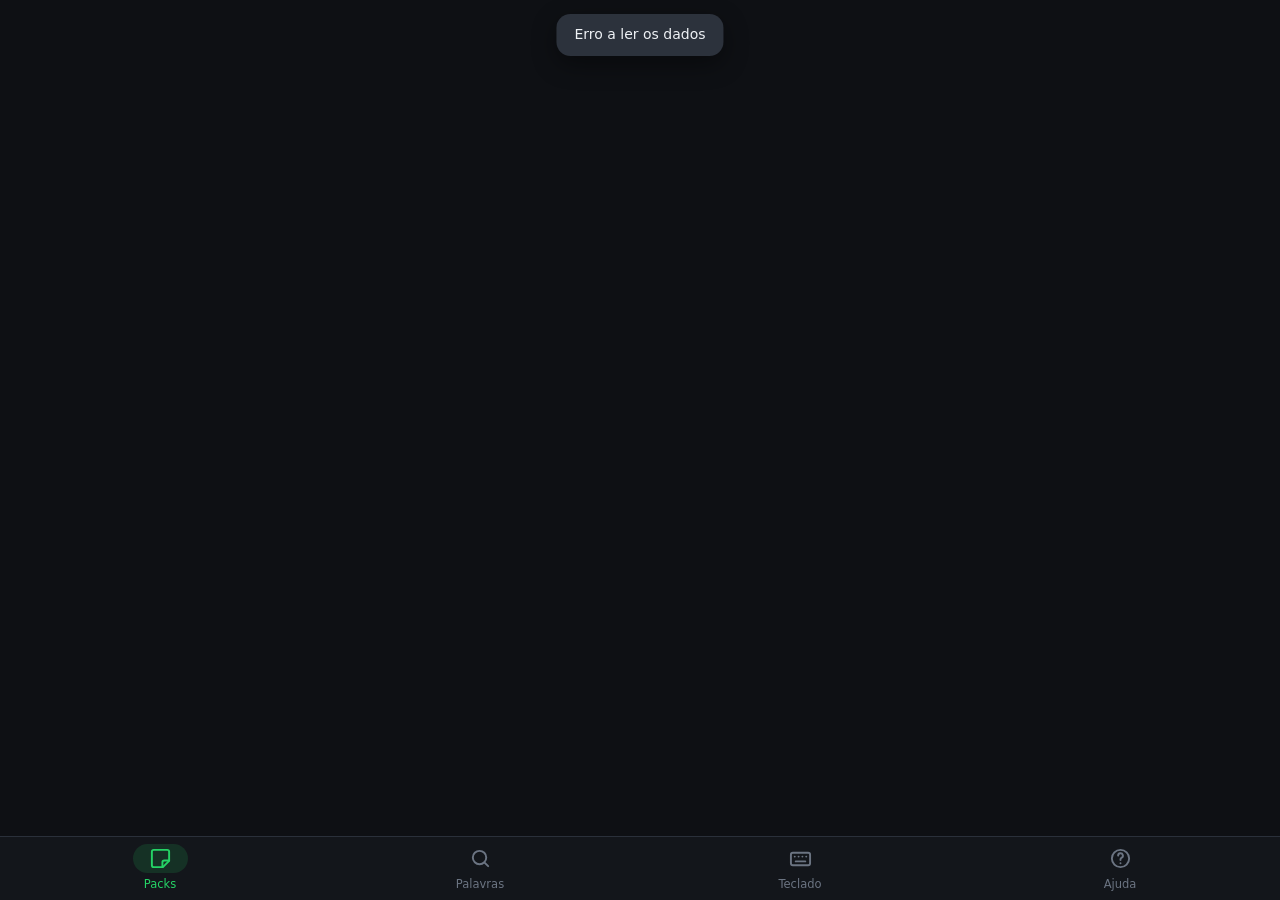
==== assets/www/index.html @ 62cd6f89 "Substituir StickBoard pelo StickTag 2.0 com teclado de stickers Co-Authored-By: Claude Opus 5.5 <nor" ====
<!DOCTYPE html>
<html lang="pt-PT">
<head>
<meta charset="utf-8">
<meta name="viewport" content="width=device-width, initial-scale=1, maximum-scale=1, viewport-fit=cover">
<title>StickTag</title>
<link rel="stylesheet" href="style.css">
</head>
<body>
<div id="app">
  <main id="main"></main>
  <nav id="nav">
    <button data-tab="packs"><span class="pill"><svg viewBox="0 0 24 24" fill="none" stroke="currentColor" stroke-width="2" stroke-linecap="round" stroke-linejoin="round"><path d="M15.5 3H5a2 2 0 0 0-2 2v14a2 2 0 0 0 2 2h9.5L21 14.5V5a2 2 0 0 0-2-2z"/><path d="M14 21v-5a2 2 0 0 1 2-2h5"/></svg></span>Packs</button>
    <button data-tab="words"><span class="pill"><svg viewBox="0 0 24 24" fill="none" stroke="currentColor" stroke-width="2" stroke-linecap="round" stroke-linejoin="round"><circle cx="11" cy="11" r="7"/><path d="m20 20-3.5-3.5"/></svg></span>Palavras</button>
    <button data-tab="kb"><span class="pill"><svg viewBox="0 0 24 24" fill="none" stroke="currentColor" stroke-width="2" stroke-linecap="round" stroke-linejoin="round"><rect x="2" y="6" width="20" height="13" rx="2"/><path d="M6 10h.01M10 10h.01M14 10h.01M18 10h.01M7 15h10"/></svg></span>Teclado</button>
    <button data-tab="help"><span class="pill"><svg viewBox="0 0 24 24" fill="none" stroke="currentColor" stroke-width="2" stroke-linecap="round" stroke-linejoin="round"><circle cx="12" cy="12" r="9"/><path d="M9.5 9a2.5 2.5 0 1 1 3.5 2.3c-.6.3-1 .9-1 1.6v.6M12 17h.01"/></svg></span>Ajuda</button>
  </nav>
</div>
<script src="match.js"></script>
<script src="app.js"></script>
</body>
</html>
---- assets/www/style.css ----
:root{
  --bg:#0E1014; --bg2:#14171D; --card:#191D24; --card2:#20252E; --line:#2A303A;
  --text:#EEF1F5; --muted:#9AA3B0; --dim:#6B7482;
  --green:#25D366; --green2:#1DB257; --greenSoft:rgba(37,211,102,.14);
  --red:#FF5C6C; --redSoft:rgba(255,92,108,.14); --amber:#FFB547; --amberSoft:rgba(255,181,71,.14);
  --blue:#5CA8FF; --r:16px; --nav:64px;
  --safeB: env(safe-area-inset-bottom, 0px);
}
*{box-sizing:border-box;-webkit-tap-highlight-color:transparent}
html,body{margin:0;height:100%;background:var(--bg);color:var(--text);font-family:Roboto,"Segoe UI",system-ui,sans-serif;font-size:15px;line-height:1.4}
body{overscroll-behavior:none;user-select:none;-webkit-user-select:none}
input,textarea{user-select:text;-webkit-user-select:text}
button{font:inherit;color:inherit;border:0;background:none;cursor:pointer;padding:0}
.hidden{display:none!important}
.emo{font-family:"Noto Color Emoji","Apple Color Emoji","Segoe UI Emoji",sans-serif}

/* layout */
#app{position:fixed;inset:0;display:flex;flex-direction:column}
#main{flex:1;overflow-y:auto;overflow-x:hidden;padding-bottom:calc(var(--nav) + 24px + var(--safeB))}
.view{padding:0 16px;animation:fade .18s ease}
@keyframes fade{from{opacity:0;transform:translateY(4px)}to{opacity:1;transform:none}}
.top{position:sticky;top:0;z-index:5;background:linear-gradient(var(--bg) 78%,rgba(14,16,20,0));padding:14px 16px 10px;margin:0 -16px;display:flex;align-items:center;gap:10px}
.top h1{font-size:22px;margin:0;font-weight:700;letter-spacing:-.2px;flex:1;min-width:0;white-space:nowrap;overflow:hidden;text-overflow:ellipsis}
.top .sub{color:var(--muted);font-size:13px;margin-top:1px;font-weight:400}
.iconbtn{width:40px;height:40px;border-radius:12px;display:grid;place-items:center;flex:none;color:var(--text)}
.iconbtn:active{background:var(--card2)}
.iconbtn svg{width:22px;height:22px}

/* nav */
#nav{position:fixed;left:0;right:0;bottom:0;height:calc(var(--nav) + var(--safeB));padding-bottom:var(--safeB);background:rgba(20,23,29,.96);backdrop-filter:blur(10px);border-top:1px solid var(--line);display:flex;z-index:20}
#nav button{flex:1;display:flex;flex-direction:column;align-items:center;justify-content:center;gap:3px;color:var(--dim);font-size:11.5px;font-weight:500}
#nav button svg{width:23px;height:23px}
#nav button.on{color:var(--green)}
#nav button.on .pill{background:var(--greenSoft)}
#nav .pill{padding:3px 16px;border-radius:20px;display:grid;place-items:center}

/* buttons */
.btn{display:inline-flex;align-items:center;justify-content:center;gap:8px;height:46px;padding:0 18px;border-radius:14px;font-weight:600;background:var(--card2);color:var(--text);font-size:15px}
.btn svg{width:20px;height:20px}
.btn:active{filter:brightness(1.15)}
.btn.primary{background:var(--green);color:#06210F}
.btn.primary:disabled{background:var(--card2);color:var(--dim)}
.btn.ghost{background:transparent;border:1px solid var(--line)}
.btn.danger{background:var(--redSoft);color:var(--red)}
.btn.block{width:100%}
.btn.sm{height:36px;padding:0 12px;border-radius:11px;font-size:13.5px}
.row{display:flex;gap:10px;align-items:center}
.row>.btn{flex:1}
.fab{position:fixed;right:18px;bottom:calc(var(--nav) + 16px + var(--safeB));height:54px;padding:0 20px;border-radius:18px;background:var(--green);color:#06210F;font-weight:700;display:flex;align-items:center;gap:8px;box-shadow:0 8px 24px rgba(37,211,102,.28);z-index:15}
.fab svg{width:22px;height:22px}

/* cards */
.card{background:var(--card);border:1px solid var(--line);border-radius:var(--r);padding:14px}
.card+.card{margin-top:10px}
.muted{color:var(--muted)} .dim{color:var(--dim)} .small{font-size:13px}
.sec{font-size:12.5px;text-transform:uppercase;letter-spacing:.8px;color:var(--dim);font-weight:600;margin:22px 2px 10px}
.chip{display:inline-flex;align-items:center;gap:5px;height:24px;padding:0 9px;border-radius:12px;font-size:12px;font-weight:600;background:var(--card2);color:var(--muted)}
.chip.ok{background:var(--greenSoft);color:var(--green)}
.chip.warn{background:var(--amberSoft);color:var(--amber)}
.chip.bad{background:var(--redSoft);color:var(--red)}

.pack{display:flex;gap:14px;align-items:center;padding:12px;background:var(--card);border:1px solid var(--line);border-radius:var(--r);margin-bottom:10px}
.pack:active{background:var(--card2)}
.tray{width:62px;height:62px;border-radius:14px;flex:none;background:var(--card2) center/cover no-repeat;display:grid;place-items:center;color:var(--dim);overflow:hidden}
.tray img{width:100%;height:100%;object-fit:contain}
.pack .info{flex:1;min-width:0}
.pack .name{font-weight:650;font-size:16px;white-space:nowrap;overflow:hidden;text-overflow:ellipsis}
.pack .meta{color:var(--muted);font-size:13px;margin:2px 0 6px}
.thumbs{display:flex;gap:4px}
.thumbs img{width:26px;height:26px;object-fit:contain}

.empty{text-align:center;padding:40px 20px 20px;color:var(--muted)}
.empty .big{font-size:54px;margin-bottom:8px}
.empty h2{color:var(--text);font-size:19px;margin:0 0 6px}

.banner{display:flex;gap:12px;align-items:center;background:var(--greenSoft);border:1px solid rgba(37,211,102,.35);color:var(--text);border-radius:var(--r);padding:12px 14px;margin-bottom:12px}
.banner b{color:var(--green)}

/* pack screen */
.status{display:flex;flex-direction:column;gap:10px}
.prog{height:6px;border-radius:4px;background:var(--card2);overflow:hidden}
.prog i{display:block;height:100%;background:var(--green);border-radius:4px;transition:width .3s}
.issues{margin:0;padding:0;list-style:none;display:flex;flex-direction:column;gap:6px}
.issues li{display:flex;gap:8px;align-items:flex-start;font-size:13.5px;color:var(--muted)}
.issues li .d{width:7px;height:7px;border-radius:50%;margin-top:6px;flex:none;background:var(--amber)}
.issues li.ok .d{background:var(--green)}
.actions{display:grid;grid-template-columns:1fr 1fr;gap:10px;margin-top:12px}
.grid{display:grid;grid-template-columns:repeat(3,1fr);gap:10px;margin-top:14px}
.st{position:relative;background:var(--card);border:1px solid var(--line);border-radius:14px;padding:6px 6px 4px;display:flex;flex-direction:column;align-items:center}
.st .im{width:100%;aspect-ratio:1;border-radius:9px;background-color:#1c2028;background-image:linear-gradient(45deg,#232832 25%,transparent 25%,transparent 75%,#232832 75%),linear-gradient(45deg,#232832 25%,transparent 25%,transparent 75%,#232832 75%);background-size:16px 16px;background-position:0 0,8px 8px;display:grid;place-items:center;overflow:hidden}
.st img{width:100%;height:100%;object-fit:contain}
.st .em{height:24px;font-size:16px;display:flex;align-items:center;gap:1px;margin-top:3px;white-space:nowrap}
.st .em.none{font-size:11.5px;color:var(--red);font-weight:600}
.st .wd{position:absolute;top:10px;left:10px;font-size:10.5px;font-weight:700;background:rgba(14,16,20,.82);color:var(--blue);padding:1px 6px;border-radius:8px}
.st .cv{position:absolute;top:10px;right:10px;font-size:12px;background:rgba(14,16,20,.82);border-radius:8px;padding:0 5px;color:var(--amber)}
.st.sel{border-color:var(--green);background:var(--greenSoft)}
.st .ck{position:absolute;top:10px;right:10px;width:22px;height:22px;border-radius:50%;border:2px solid #fff;background:rgba(0,0,0,.35)}
.st.sel .ck{background:var(--green);border-color:var(--green)}
.st.sel .ck::after{content:"";position:absolute;left:6px;top:2px;width:5px;height:10px;border:solid #06210F;border-width:0 2.5px 2.5px 0;transform:rotate(45deg)}
.selbar{position:fixed;left:12px;right:12px;bottom:calc(var(--nav) + 12px + var(--safeB));background:var(--card2);border:1px solid var(--line);border-radius:18px;padding:10px;display:flex;gap:8px;align-items:center;z-index:16;box-shadow:0 10px 30px rgba(0,0,0,.4)}
.selbar .n{font-weight:700;padding:0 6px;white-space:nowrap}

/* overlay / sheet */
.ov{position:fixed;inset:0;background:rgba(0,0,0,.55);z-index:40;display:flex;align-items:flex-end;justify-content:center;animation:ovin .15s}
@keyframes ovin{from{opacity:0}}
.sheet{width:100%;max-width:640px;background:var(--bg2);border-radius:22px 22px 0 0;max-height:94vh;display:flex;flex-direction:column;animation:up .22s cubic-bezier(.2,.9,.3,1);padding-bottom:var(--safeB)}
@keyframes up{from{transform:translateY(40px);opacity:.4}}
.sheet .hd{display:flex;align-items:center;gap:8px;padding:10px 10px 6px 18px}
.sheet .hd h3{margin:0;font-size:17px;flex:1}
.sheet .bd{overflow-y:auto;padding:4px 18px 18px}
.dialog{width:calc(100% - 32px);max-width:420px;background:var(--bg2);border-radius:22px;padding:20px;margin:auto;animation:pop .18s}
@keyframes pop{from{transform:scale(.95);opacity:.5}}
.ov.center{align-items:center}
.dialog h3{margin:0 0 6px;font-size:18px}
.dialog p{margin:0 0 14px;color:var(--muted)}
.field{display:block;margin-bottom:12px}
.field span{display:block;font-size:12.5px;color:var(--muted);margin-bottom:6px;font-weight:600}
.input{width:100%;height:46px;border-radius:13px;border:1px solid var(--line);background:var(--card);color:var(--text);padding:0 14px;font:inherit;outline:none}
.input:focus{border-color:var(--green)}
.seg{display:grid;grid-template-columns:1fr 1fr;gap:6px;background:var(--card);padding:4px;border-radius:14px;border:1px solid var(--line)}
.seg button{height:40px;border-radius:10px;font-weight:600;color:var(--muted);font-size:14px}
.seg button.on{background:var(--card2);color:var(--text)}
.opt{display:flex;gap:12px;align-items:center;padding:12px 2px;border-bottom:1px solid var(--line)}
.opt:last-child{border:0}
.opt .t{flex:1}
.sw{width:46px;height:28px;border-radius:14px;background:var(--card2);position:relative;flex:none;transition:.2s}
.sw::after{content:"";position:absolute;width:22px;height:22px;border-radius:50%;left:3px;top:3px;background:#cfd5dd;transition:.2s}
.sw.on{background:var(--green)} .sw.on::after{left:21px;background:#fff}

/* editor */
.ed-top{display:flex;align-items:center;gap:10px}
.ed-prev{width:150px;height:150px;flex:none;border-radius:16px}
.ed-side{flex:1;display:flex;flex-direction:column;gap:8px;min-width:0}
.slots{display:flex;gap:8px}
.slot{width:54px;height:54px;border-radius:14px;background:var(--card);border:1.5px dashed var(--line);display:grid;place-items:center;font-size:30px;position:relative}
.slot.f{border-style:solid;border-color:var(--green);background:var(--greenSoft)}
.slot .x{position:absolute;top:-7px;right:-7px;width:20px;height:20px;border-radius:50%;background:var(--red);color:#fff;font-size:13px;line-height:20px;text-align:center;font-family:sans-serif;font-weight:700}
.navs{display:flex;gap:6px;align-items:center;color:var(--muted);font-size:13px}
.hint{font-size:12.5px;color:var(--muted);line-height:1.45}
.emoinfo{margin-top:12px;display:flex;flex-direction:column;gap:6px}
.emoinfo .r{display:flex;gap:10px;align-items:flex-start;background:var(--card);border-radius:12px;padding:8px 10px;font-size:12.5px}
.emoinfo .r .e{font-size:22px;line-height:1}
.emoinfo .r b{color:var(--text);font-weight:600}
.words{display:flex;flex-wrap:wrap;gap:6px;padding:8px;border:1px solid var(--line);background:var(--card);border-radius:13px;min-height:46px;align-items:center}
.words input{flex:1;min-width:110px;border:0;background:transparent;color:var(--text);font:inherit;outline:none;height:28px}
.wchip{display:inline-flex;align-items:center;gap:6px;background:rgba(92,168,255,.15);color:var(--blue);padding:0 4px 0 10px;height:28px;border-radius:14px;font-size:13.5px;font-weight:600}
.wchip button{width:20px;height:20px;border-radius:50%;background:rgba(92,168,255,.25);color:var(--blue);font-size:13px;line-height:20px}

/* picker */
.picker{margin-top:14px;background:var(--card);border:1px solid var(--line);border-radius:16px;overflow:hidden}
.pk-search{display:flex;align-items:center;gap:8px;padding:8px 10px;border-bottom:1px solid var(--line)}
.pk-search svg{width:18px;height:18px;color:var(--dim);flex:none}
.pk-search input{flex:1;border:0;background:transparent;color:var(--text);font:inherit;outline:none;height:32px}
.pk-tabs{display:flex;overflow-x:auto;scrollbar-width:none;border-bottom:1px solid var(--line)}
.pk-tabs::-webkit-scrollbar{display:none}
.pk-tabs button{flex:none;height:40px;min-width:44px;padding:0 8px;font-size:20px;opacity:.55;border-bottom:2px solid transparent}
.pk-tabs button.on{opacity:1;border-color:var(--green)}
.pk-tabs button.txt{font-size:12.5px;font-weight:700;color:var(--muted)}
.pk-grid{display:grid;grid-template-columns:repeat(auto-fill,minmax(44px,1fr));padding:6px;height:236px;overflow-y:auto;align-content:start}
.pk-grid button{height:44px;font-size:28px;border-radius:10px;position:relative}
.pk-grid button:active,.pk-grid button.on{background:var(--greenSoft)}
.pk-grid button .u{position:absolute;right:3px;bottom:3px;width:6px;height:6px;border-radius:50%;background:var(--blue)}
.pk-lbl{grid-column:1/-1;font-size:11.5px;color:var(--dim);font-weight:700;text-transform:uppercase;letter-spacing:.6px;padding:8px 4px 4px}
.pk-free{grid-column:1/-1;font-size:12px;color:var(--muted);padding:2px 4px 6px}

/* words view */
.search{display:flex;align-items:center;gap:10px;height:50px;border-radius:15px;background:var(--card);border:1px solid var(--line);padding:0 14px}
.search:focus-within{border-color:var(--green)}
.search svg{width:20px;height:20px;color:var(--dim);flex:none}
.search input{flex:1;border:0;background:transparent;color:var(--text);font:inherit;font-size:16px;outline:none}
.res{display:flex;gap:12px;align-items:center;padding:10px 12px;background:var(--card);border:1px solid var(--line);border-radius:14px;margin-bottom:8px}
.res:active{background:var(--card2)}
.res .e{font-size:34px;width:44px;text-align:center;flex:none}
.res .t{flex:1;min-width:0}
.res .n{font-weight:600}
.res .w{font-size:12.5px;color:var(--muted);white-space:nowrap;overflow:hidden;text-overflow:ellipsis}
.res mark{background:none;color:var(--green);font-weight:700}
.res .mine{display:flex;gap:2px;flex:none}
.res .mine img{width:30px;height:30px;object-fit:contain}
.cats{display:grid;grid-template-columns:1fr 1fr;gap:10px}
.cat{background:var(--card);border:1px solid var(--line);border-radius:14px;padding:12px}
.cat .h{font-weight:700;margin-bottom:2px}
.cat .s{font-size:12px;color:var(--dim);margin-bottom:6px}
.cat .es{font-size:21px;line-height:1.35;word-break:break-all}
.cat .es span{cursor:pointer}
.kw{display:flex;flex-wrap:wrap;gap:6px}
.kw span{background:var(--card2);padding:4px 10px;border-radius:12px;font-size:13px;color:var(--text)}
.kw.en span{color:var(--muted)}
.bigemo{font-size:72px;text-align:center;line-height:1.1;margin:4px 0 2px}
.note{font-size:12.5px;color:var(--dim);line-height:1.5;margin-top:14px}
.mygrid{display:grid;grid-template-columns:repeat(4,1fr);gap:8px}
.mygrid img{width:100%;aspect-ratio:1;object-fit:contain;background:var(--card);border-radius:10px}

/* shortcuts */
.sc{display:flex;align-items:center;gap:10px;padding:10px 12px;background:var(--card);border:1px solid var(--line);border-radius:13px;margin-bottom:8px}
.sc .w{flex:1;font-weight:600;min-width:0;overflow:hidden;text-overflow:ellipsis}
.sc .arrow{color:var(--dim)}
.sc .e{font-size:24px}
.sc img{width:34px;height:34px;object-fit:contain}
.steps{margin:0;padding-left:20px;color:var(--muted);font-size:14px}
.steps li{margin:6px 0}
.steps b{color:var(--text)}

.toast{position:fixed;left:50%;top:calc(14px + env(safe-area-inset-top,0px));transform:translateX(-50%);background:#2C323C;color:var(--text);padding:11px 18px;border-radius:14px;font-size:14px;z-index:90;max-width:88%;text-align:center;box-shadow:0 8px 24px rgba(0,0,0,.4);animation:pop .18s}
.busy{position:fixed;inset:0;z-index:80;background:rgba(0,0,0,.6);display:grid;place-items:center}
.busy .b{background:var(--bg2);border-radius:20px;padding:22px 26px;text-align:center;min-width:230px}
.spin{width:34px;height:34px;border-radius:50%;border:3px solid var(--card2);border-top-color:var(--green);animation:sp 0.8s linear infinite;margin:0 auto 12px}
@keyframes sp{to{transform:rotate(360deg)}}
.list-err{max-height:200px;overflow:auto;font-size:13px;color:var(--muted);margin:0 0 14px;padding-left:18px}
.how{display:flex;gap:12px;margin-bottom:12px}
.how .n{width:28px;height:28px;border-radius:50%;background:var(--greenSoft);color:var(--green);font-weight:800;display:grid;place-items:center;flex:none;font-size:14px}
.how .t b{display:block;margin-bottom:2px}
.how .t{color:var(--muted);font-size:14px}
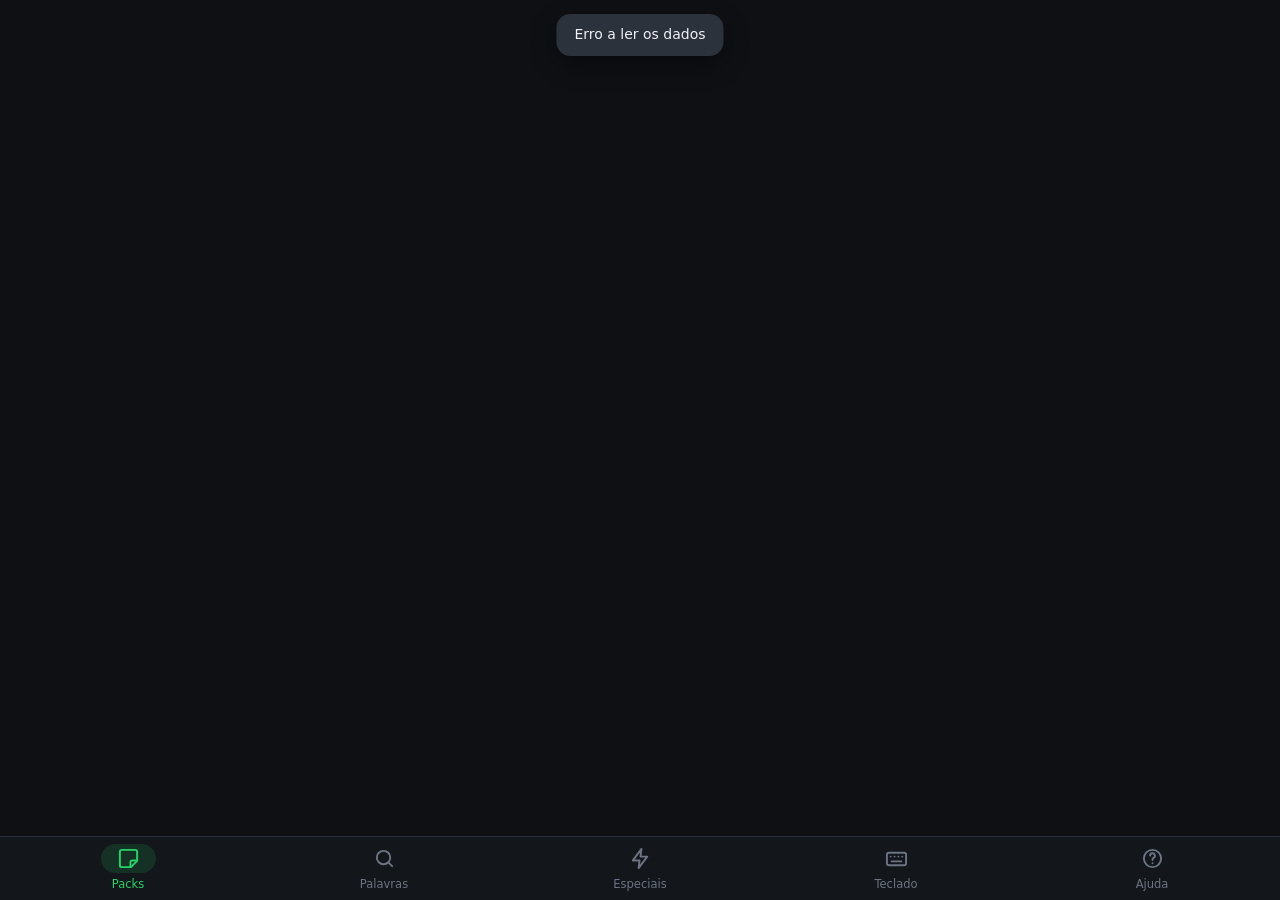
==== commit 90ebe513: "StickTag 2.8: stickers especiais (sequência, resposta, escolha, ao calhas, não cliques) Co-Authored-" ====
--- a/assets/www/index.html
+++ b/assets/www/index.html
@@ -12,6 +12,7 @@
   <nav id="nav">
     <button data-tab="packs"><span class="pill"><svg viewBox="0 0 24 24" fill="none" stroke="currentColor" stroke-width="2" stroke-linecap="round" stroke-linejoin="round"><path d="M15.5 3H5a2 2 0 0 0-2 2v14a2 2 0 0 0 2 2h9.5L21 14.5V5a2 2 0 0 0-2-2z"/><path d="M14 21v-5a2 2 0 0 1 2-2h5"/></svg></span>Packs</button>
     <button data-tab="words"><span class="pill"><svg viewBox="0 0 24 24" fill="none" stroke="currentColor" stroke-width="2" stroke-linecap="round" stroke-linejoin="round"><circle cx="11" cy="11" r="7"/><path d="m20 20-3.5-3.5"/></svg></span>Palavras</button>
+    <button data-tab="spc"><span class="pill"><svg viewBox="0 0 24 24" fill="none" stroke="currentColor" stroke-width="2" stroke-linecap="round" stroke-linejoin="round"><path d="M13 2 4 14h7l-1 8 9-12h-7z"/></svg></span>Especiais</button>
     <button data-tab="kb"><span class="pill"><svg viewBox="0 0 24 24" fill="none" stroke="currentColor" stroke-width="2" stroke-linecap="round" stroke-linejoin="round"><rect x="2" y="6" width="20" height="13" rx="2"/><path d="M6 10h.01M10 10h.01M14 10h.01M18 10h.01M7 15h10"/></svg></span>Teclado</button>
     <button data-tab="help"><span class="pill"><svg viewBox="0 0 24 24" fill="none" stroke="currentColor" stroke-width="2" stroke-linecap="round" stroke-linejoin="round"><circle cx="12" cy="12" r="9"/><path d="M9.5 9a2.5 2.5 0 1 1 3.5 2.3c-.6.3-1 .9-1 1.6v.6M12 17h.01"/></svg></span>Ajuda</button>
   </nav>
--- a/assets/www/style.css
+++ b/assets/www/style.css
@@ -35,7 +35,7 @@
 #nav .pill{padding:3px 16px;border-radius:20px;display:grid;place-items:center}
 
 /* buttons */
-.btn{display:inline-flex;align-items:center;justify-content:center;gap:8px;height:46px;padding:0 18px;border-radius:14px;font-weight:600;background:var(--card2);color:var(--text);font-size:15px}
+.btn{white-space:nowrap;display:inline-flex;align-items:center;justify-content:center;gap:8px;height:46px;padding:0 18px;border-radius:14px;font-weight:600;background:var(--card2);color:var(--text);font-size:15px}
 .btn svg{width:20px;height:20px}
 .btn:active{filter:brightness(1.15)}
 .btn.primary{background:var(--green);color:#06210F}
@@ -211,3 +211,67 @@
 .how .n{width:28px;height:28px;border-radius:50%;background:var(--greenSoft);color:var(--green);font-weight:800;display:grid;place-items:center;flex:none;font-size:14px}
 .how .t b{display:block;margin-bottom:2px}
 .how .t{color:var(--muted);font-size:14px}
+
+/* ver stickers da pasta um a um */
+.ov.fv-ov{background:#07080B;align-items:stretch;animation:none}
+.fv{width:100%;max-width:640px;margin:0 auto;display:flex;flex-direction:column;height:100%;padding-top:var(--safeT,0px);padding-bottom:var(--safeB,0px)}
+.fv-top{display:flex;align-items:center;gap:10px;padding:10px 12px}
+.fv-t{flex:1;min-width:0;display:flex;flex-direction:column}
+.fv-t b{font-size:15px}
+.fv-t span{font-size:11.5px;color:var(--muted);white-space:nowrap;overflow:hidden;text-overflow:ellipsis}
+.fv-tag{font-size:11.5px;font-weight:700;padding:4px 9px;border-radius:10px;background:#1E2430;color:#B9C2CF;white-space:nowrap}
+.fv-tag.ok{background:var(--greenSoft);color:var(--green)}
+.fv-stage{flex:1;position:relative;display:grid;place-items:center;min-height:0;touch-action:pan-y;overflow:hidden}
+.fv-stage img{width:min(86vw,440px);height:min(86vw,440px);max-height:100%;object-fit:contain;border-radius:22px;background-color:#141820;background-image:linear-gradient(45deg,#1A1F28 25%,transparent 25%,transparent 75%,#1A1F28 75%),linear-gradient(45deg,#1A1F28 25%,transparent 25%,transparent 75%,#1A1F28 75%);background-size:22px 22px;background-position:0 0,11px 11px;pointer-events:none}
+.fv-stage img.in{animation:fvin .18s ease-out}
+.fv-stage img.fr{animation:fvr .2s ease-out}
+.fv-stage img.fl{animation:fvl .2s ease-out}
+@keyframes fvin{from{opacity:0;transform:scale(.94)}}
+@keyframes fvr{from{opacity:0;transform:translateX(40px)}}
+@keyframes fvl{from{opacity:0;transform:translateX(-40px)}}
+.fv-nav{position:absolute;top:50%;transform:translateY(-50%);width:40px;height:64px;border-radius:14px;background:rgba(30,36,48,.75);color:#fff;font-size:30px;line-height:1;display:grid;place-items:center;z-index:2}
+.fv-nav.l{left:6px}.fv-nav.r{right:6px}
+.fv-bottom{padding:10px 14px 16px;display:flex;flex-direction:column;gap:10px}
+.fv-pack{align-self:center;background:#161A22;border:1px solid var(--line);border-radius:14px;padding:7px 14px;font-size:13.5px;max-width:100%;white-space:nowrap;overflow:hidden;text-overflow:ellipsis}
+.fv-acts{display:grid;grid-template-columns:1fr 1fr 1.25fr;gap:10px}
+.fv-b{height:64px;border-radius:18px;background:#1A1F28;border:1px solid var(--line);display:flex;flex-direction:column;align-items:center;justify-content:center;gap:3px;font-weight:700;font-size:13px}
+.fv-b span{font-size:20px;line-height:1}
+.fv-b:active{transform:scale(.96)}
+.fv-b.del{background:rgba(255,77,94,.12);border-color:rgba(255,77,94,.35);color:#FF7A86}
+.fv-b.add{background:var(--green);border-color:var(--green);color:#06210F}
+.chk{display:flex;align-items:center;gap:10px;background:var(--card);border:1px solid var(--line);border-radius:14px;padding:12px;margin:4px 0 14px;font-size:14px}
+.chk input{width:20px;height:20px;accent-color:var(--green);flex:none;margin:0}
+
+/* especiais */
+.sect{font-size:12.5px;font-weight:700;color:var(--muted);text-transform:uppercase;letter-spacing:.5px;margin:16px 2px 8px}
+.tray{position:relative}
+.sp-ic{position:absolute;right:1px;bottom:1px;font-size:16px;background:var(--bg2);border-radius:9px;padding:1px 3px;line-height:1.2}
+.card.warn{border-color:rgba(255,193,7,.35);background:rgba(255,193,7,.07)}
+.splist{display:flex;flex-wrap:wrap;gap:8px}
+.spi{display:flex;flex-direction:column;align-items:center;gap:4px}
+.spim{width:72px;height:72px;border-radius:14px;background:var(--card);border:1px solid var(--line);display:grid;place-items:center;position:relative}
+.spim img{width:88%;height:88%;object-fit:contain}
+.spim.big{width:96px;height:96px}
+.spx{position:absolute;top:-6px;right:-6px;width:22px;height:22px;border-radius:50%;background:var(--red);color:#fff;font-weight:800;font-size:14px;line-height:1}
+.spd{font-size:11.5px;color:var(--muted)}
+.spadd{width:72px;height:72px;border-radius:14px;border:1.5px dashed var(--line);color:var(--muted);font-size:11.5px;font-weight:600;display:flex;flex-direction:column;align-items:center;justify-content:center;gap:2px;align-self:flex-end}
+.spadd span{font-size:22px;line-height:1}
+.spfirst{display:flex;align-items:center;gap:14px;cursor:pointer}
+.dsel{height:30px;border-radius:9px;border:1px solid var(--line);background:var(--card2);color:var(--text);font:inherit;font-size:12.5px;padding:0 4px}
+.dsel.big{height:42px;font-size:14px;padding:0 10px;min-width:140px}
+.spop{padding:12px;margin-bottom:8px}
+.iconbtn.sm{width:30px;height:30px}
+.iconbtn.sm svg{width:16px;height:16px}
+.pk-packs{display:flex;gap:6px;overflow-x:auto;padding:0 16px 8px;scrollbar-width:none;flex:none}
+.pk-packs::-webkit-scrollbar{display:none}
+.pk-packs button{flex:none;display:flex;align-items:center;gap:6px;height:38px;padding:0 10px 0 6px;border-radius:12px;background:var(--card);border:1px solid var(--line);font-size:13px;font-weight:600;color:var(--muted);max-width:180px}
+.pk-packs button span{white-space:nowrap;overflow:hidden;text-overflow:ellipsis}
+.pk-packs button.on{border-color:var(--green);color:var(--text)}
+.pk-packs img{width:26px;height:26px;object-fit:contain}
+.pk-grid2{display:grid;grid-template-columns:repeat(4,1fr);gap:8px}
+.pk-grid2 button{aspect-ratio:1;border-radius:14px;background:var(--card);display:grid;place-items:center}
+.pk-grid2 img{width:88%;height:88%;object-fit:contain}
+.wa-prev{display:flex;gap:12px;align-items:center;background:#111B21;border-radius:16px;padding:12px;margin-bottom:14px}
+.wa-prev img{width:64px;height:64px;object-fit:contain}
+.wa-prev b{display:block;font-size:15px;color:#E9EDEF}
+.wa-prev span{display:block;font-size:13px;color:#8696A0;margin-top:2px}
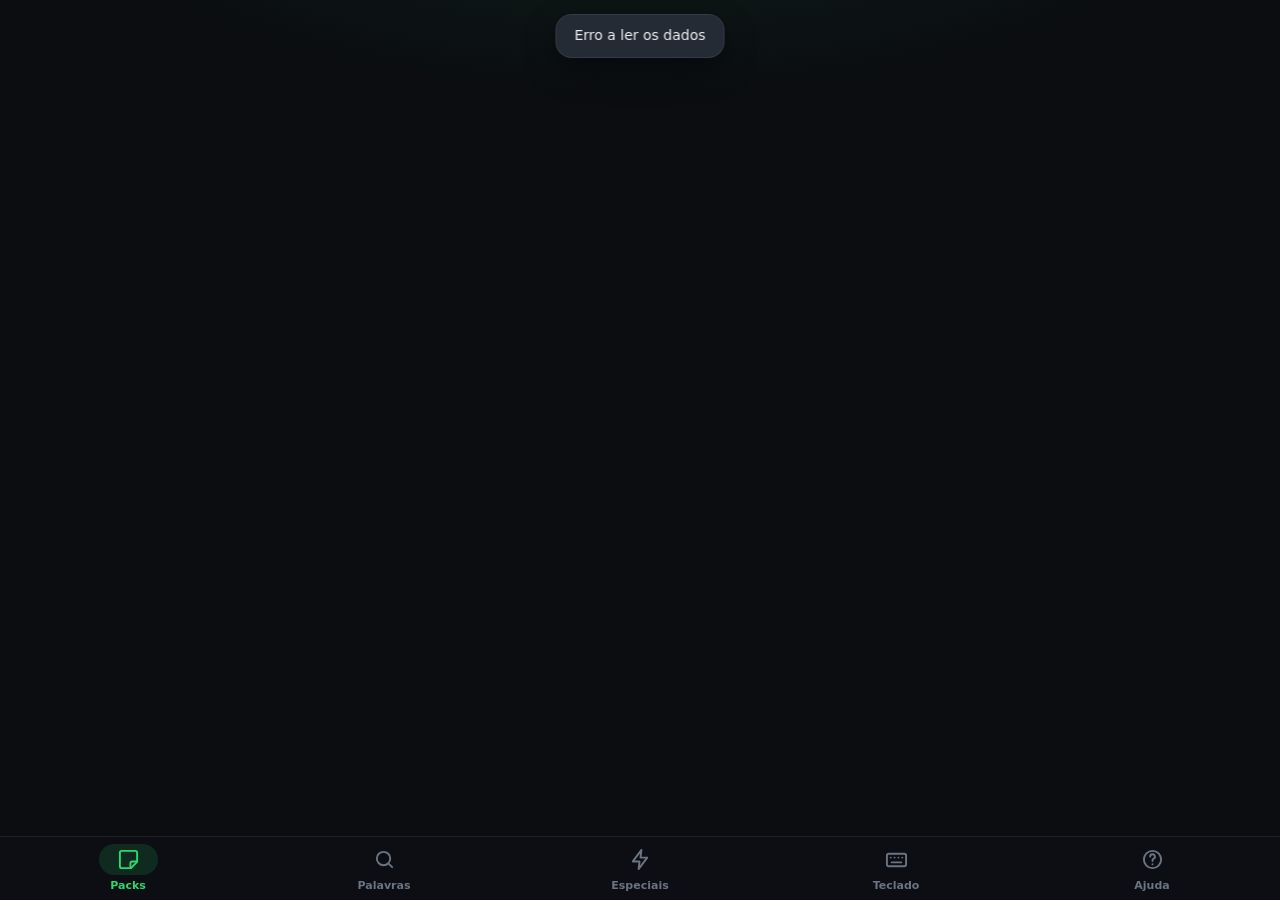
==== commit babe89d8: "StickTag 3.6: tags automáticas pelo texto (OCR offline), secções nos packs, cópia de segurança autom" ====
--- a/assets/www/index.html
+++ b/assets/www/index.html
@@ -18,6 +18,7 @@
   </nav>
 </div>
 <script src="match.js"></script>
+<script src="ocr.js"></script>
 <script src="app.js"></script>
 </body>
 </html>
--- a/assets/www/style.css
+++ b/assets/www/style.css
@@ -275,3 +275,157 @@
 .wa-prev img{width:64px;height:64px;object-fit:contain}
 .wa-prev b{display:block;font-size:15px;color:#E9EDEF}
 .wa-prev span{display:block;font-size:13px;color:#8696A0;margin-top:2px}
+.splog{background:#0A0C10;border:1px solid var(--line);border-radius:12px;padding:10px;font-size:11.5px;line-height:1.5;max-height:52vh;overflow:auto;white-space:pre-wrap;word-break:break-word;margin:0 0 12px;color:#C9D1DC}
+
+/* repetidos */
+.dg{padding:12px;margin-bottom:10px}
+.dtag{font-size:11.5px;font-weight:800;padding:3px 9px;border-radius:9px;text-transform:uppercase;letter-spacing:.3px}
+.dtag.same{background:var(--greenSoft);color:var(--green)}
+.dtag.like{background:rgba(255,193,7,.14);color:#FFC83D}
+.ditems{display:flex;gap:8px;overflow-x:auto;scrollbar-width:none}
+.ditems::-webkit-scrollbar{display:none}
+.di{flex:none;width:92px;display:flex;flex-direction:column;align-items:center;gap:4px}
+.di .dim{width:88px;height:88px;border-radius:14px;background:var(--card2);border:2px solid transparent;display:grid;place-items:center;position:relative}
+.di.keep .dim{border-color:var(--green)}
+.di.app .dim{opacity:.75;border-style:dashed;border-color:var(--line)}
+.di .dim img{width:86%;height:86%;object-fit:contain}
+.di .ks{position:absolute;top:-7px;right:-7px;background:var(--green);color:#06210F;width:22px;height:22px;border-radius:50%;display:grid;place-items:center;font-size:13px;font-weight:800}
+.di .an{position:absolute;bottom:2px;left:4px;font-size:11px}
+.di .dl{font-size:11px;color:var(--muted);text-align:center;line-height:1.25;max-width:92px;overflow:hidden;display:-webkit-box;-webkit-line-clamp:2;-webkit-box-orient:vertical}
+
+.chips{display:flex;flex-wrap:wrap;gap:6px}
+.mchip{height:32px;padding:0 12px;border-radius:16px;background:var(--card2);color:var(--muted);font-size:13px;font-weight:600;border:1px solid var(--line)}
+.mchip.on{background:var(--greenSoft);color:var(--green);border-color:var(--green)}
+.qpick{cursor:pointer;flex:none}
+.card.eco{margin-bottom:12px}
+.eco-rules{display:flex;flex-direction:column;gap:6px;margin-top:10px}
+.eco-r{display:flex;align-items:center;gap:10px;flex-wrap:wrap;background:var(--card2);border-radius:12px;padding:8px 10px;text-align:left}
+.eco-r.off{opacity:.5}
+.eco-r .w{font-weight:700;flex:1;min-width:100px}
+.eco-r .ims{display:flex;gap:3px;align-items:center}
+.eco-r .ims img{width:30px;height:30px;object-fit:contain}
+.eco-r .ims span{font-size:11px;color:var(--muted);margin-left:2px}
+.eco-r .small{width:100%}
+
+.sm-cmp{display:grid;grid-template-columns:1fr 1fr;gap:10px}
+.sm-cmp>div{display:flex;flex-direction:column;align-items:center;gap:2px}
+.sm-cmp canvas{width:100%;aspect-ratio:1;border-radius:14px;background-color:#1c2028;background-image:linear-gradient(45deg,#232832 25%,transparent 25%,transparent 75%,#232832 75%),linear-gradient(45deg,#232832 25%,transparent 25%,transparent 75%,#232832 75%);background-size:16px 16px;background-position:0 0,8px 8px;margin-bottom:6px}
+.sm-cmp b{font-size:14px}
+.sm-cmp span{font-size:12px;color:var(--muted)}
+.btn:disabled{opacity:.4}
+
+/* +18 */
+img.nsfw{filter:blur(14px) saturate(.6);transform:scale(1.05)}
+.im img.nsfw,.tray img.nsfw{clip-path:inset(0 round 9px)}
+.a18t{font-size:14px}
+.st .a18s{position:absolute;top:8px;left:8px;font-size:12px;background:rgba(14,16,20,.82);border-radius:8px;padding:0 4px}
+.btn.a18on{background:rgba(255,77,94,.16);color:#FF7A86}
+.a18ban{border-color:rgba(255,77,94,.35)!important;background:rgba(255,77,94,.07)!important}
+.card.a18card{border-color:rgba(255,77,94,.5);background:rgba(255,77,94,.06)}
+
+/* especiais nos packs */
+.st .spb{position:absolute;bottom:34px;right:8px;font-size:11.5px;font-weight:800;background:#FFC83D;color:#1a1300;border-radius:9px;padding:1px 6px}
+.spcard{padding:12px;margin-bottom:8px}
+.dim.sm{width:52px;height:52px;border-radius:10px;background:var(--card2);display:grid;place-items:center;flex:none}
+.dim.sm img{width:86%;height:86%;object-fit:contain}
+.sp-types{margin-top:4px}
+.sp-inline{border-left:3px solid #FFC83D;padding-left:12px;margin-left:2px}
+.pk-new{display:flex;gap:8px;padding:0 16px 6px}
+.pk-new .btn{flex:1}
+.pk-grid2 button{position:relative}
+.pk-grid2 button.psel{outline:3px solid var(--green);outline-offset:-3px}
+.pk-grid2 .pn{position:absolute;top:4px;left:4px;background:var(--green);color:#06210F;border-radius:9px;min-width:18px;height:18px;font-size:11px;font-weight:800;display:grid;place-items:center}
+.emq{display:flex;flex-wrap:wrap;gap:6px;align-items:center}
+.emq .slot{width:44px;height:44px;border-radius:12px;background:var(--card2);display:grid;place-items:center;font-size:24px;position:relative}
+.emq .slot .x{position:absolute;top:-5px;right:-5px;width:18px;height:18px;border-radius:50%;background:var(--red);color:#fff;font-size:12px;display:grid;place-items:center}
+.cx{margin-top:4px}
+.cx-pk{margin:-4px 0 12px;max-height:46vh;overflow:auto;border:1px solid var(--line);border-radius:14px;padding:8px}
+
+/* =========================================================
+   Visual 3.5 — mais limpo e moderno (por cima do que já existe)
+   ========================================================= */
+:root{
+  --bg:#0B0D11; --bg2:#12151B; --card:#161A21; --card2:#1F242D; --line:rgba(255,255,255,.075);
+  --green:#2BD96E; --greenSoft:rgba(43,217,110,.14); --r:18px;
+  --grad:linear-gradient(180deg,#3BE584,#20C25D);
+  --glass:linear-gradient(180deg,rgba(255,255,255,.04),rgba(255,255,255,.012));
+  --shadow:0 12px 32px rgba(0,0,0,.38);
+}
+html,body{background:var(--bg);-webkit-font-smoothing:antialiased}
+#app{background:radial-gradient(900px 380px at 50% -170px,rgba(43,217,110,.11),transparent 70%),var(--bg)}
+.view{padding-bottom:96px}
+
+/* cabeçalho em vidro */
+.top{background:rgba(11,13,17,.8);backdrop-filter:blur(16px);-webkit-backdrop-filter:blur(16px);padding:16px 16px 12px}
+.top h1{font-size:24px;font-weight:800;letter-spacing:-.5px}
+.top .sub{font-size:12.5px}
+.iconbtn{border-radius:13px;transition:background .15s}
+.brand{display:flex;align-items:center;gap:11px;flex:1;min-width:0}
+.brand .logo{width:40px;height:40px;border-radius:13px;background:var(--grad);display:grid;place-items:center;flex:none;box-shadow:0 6px 16px rgba(43,217,110,.28)}
+.brand .logo svg{width:22px;height:22px;color:#062712}
+.hbtn{height:40px;min-width:40px;padding:0 12px;border-radius:13px;background:var(--card2);border:1px solid var(--line);display:inline-flex;align-items:center;gap:6px;font-weight:600;font-size:13.5px;flex:none}
+.hbtn svg{width:19px;height:19px}
+.hbtn:active{transform:scale(.96)}
+
+/* cartões */
+.card,.pack{background:var(--glass),var(--card);border:1px solid var(--line);box-shadow:inset 0 1px 0 rgba(255,255,255,.035),0 8px 22px rgba(0,0,0,.16)}
+.pack{border-radius:var(--r);transition:transform .12s ease}
+.pack:active{transform:scale(.985);background:var(--card2)}
+.pack .name{font-weight:700;letter-spacing:-.1px}
+.tray{border-radius:15px;background:var(--card2)}
+.sec{color:var(--muted);font-size:11.5px;font-weight:700;letter-spacing:1.1px}
+.banner{border-radius:var(--r)}
+
+/* botões */
+.btn{border-radius:14px;transition:transform .1s ease,filter .1s}
+.btn:active{transform:scale(.97)}
+.btn.primary{background:var(--grad);color:#062712;box-shadow:0 6px 16px rgba(43,217,110,.2)}
+.btn.primary:disabled{background:var(--card2);box-shadow:none}
+.btn.ghost{border-color:var(--line)}
+.fab{background:var(--grad);color:#062712;border-radius:20px;height:56px;padding:0 22px;box-shadow:0 12px 30px rgba(43,217,110,.32),inset 0 1px 0 rgba(255,255,255,.3)}
+.fab:active{transform:scale(.97)}
+
+/* barra de baixo */
+#nav{background:rgba(13,15,20,.9);backdrop-filter:blur(18px);-webkit-backdrop-filter:blur(18px);border-top:1px solid var(--line)}
+#nav button{font-weight:600;font-size:11px;transition:color .15s}
+#nav button.on .pill{background:var(--greenSoft)}
+#nav .pill{padding:4px 18px;border-radius:16px;transition:background .2s}
+
+/* campos */
+.search{height:50px;border-radius:16px;background:var(--glass),var(--card)}
+.input{border-radius:14px;border-color:var(--line);background:var(--card)}
+.seg{border-color:var(--line);border-radius:15px}
+.seg button.on{background:var(--card2);box-shadow:0 2px 8px rgba(0,0,0,.25)}
+
+/* folhas e diálogos */
+.ov{background:rgba(3,4,6,.62);backdrop-filter:blur(3px);-webkit-backdrop-filter:blur(3px)}
+.sheet{border-radius:26px 26px 0 0;position:relative;box-shadow:0 -12px 40px rgba(0,0,0,.45);border-top:1px solid var(--line)}
+.sheet::before{content:"";position:absolute;top:7px;left:50%;width:38px;height:4px;margin-left:-19px;border-radius:2px;background:rgba(255,255,255,.16)}
+.sheet .hd{padding-top:16px}
+.sheet .hd h3{font-size:18px;font-weight:800;letter-spacing:-.2px}
+.dialog{border-radius:24px;border:1px solid var(--line);box-shadow:var(--shadow)}
+.dialog h3{font-weight:800;letter-spacing:-.2px}
+.toast{background:rgba(40,46,56,.92);backdrop-filter:blur(10px);-webkit-backdrop-filter:blur(10px);border:1px solid var(--line);box-shadow:var(--shadow);border-radius:16px}
+
+/* stickers na grelha */
+.grid{gap:10px}
+.st{border-radius:18px;background:var(--glass),var(--card);transition:transform .1s}
+.st:active{transform:scale(.97)}
+.st .im{border-radius:12px}
+
+/* estados vazios */
+.empty .big{width:92px;height:92px;margin:0 auto 14px;border-radius:28px;background:var(--glass),var(--card);border:1px solid var(--line);display:grid;place-items:center;font-size:44px}
+.empty h2{font-weight:800;letter-spacing:-.2px}
+.fv-b svg{width:22px;height:22px}
+.fv-b.add{background:var(--grad);box-shadow:0 8px 20px rgba(43,217,110,.25)}
+
+/* secções */
+.secbar{display:flex;gap:6px;overflow-x:auto;scrollbar-width:none;margin:12px -16px 4px;padding:0 16px}
+.secbar::-webkit-scrollbar{display:none}
+.secbar .mchip{flex:none}
+.secbar .mchip small{opacity:.6;font-weight:600;margin-left:2px}
+.secbar .mchip.add{border-style:dashed;background:transparent}
+.ocr-r{display:flex;gap:10px;align-items:center;padding:8px 0;border-bottom:1px solid var(--line)}
+.selbar{overflow-x:auto;scrollbar-width:none}
+.selbar::-webkit-scrollbar{display:none}
+.selbar .btn{flex:none}
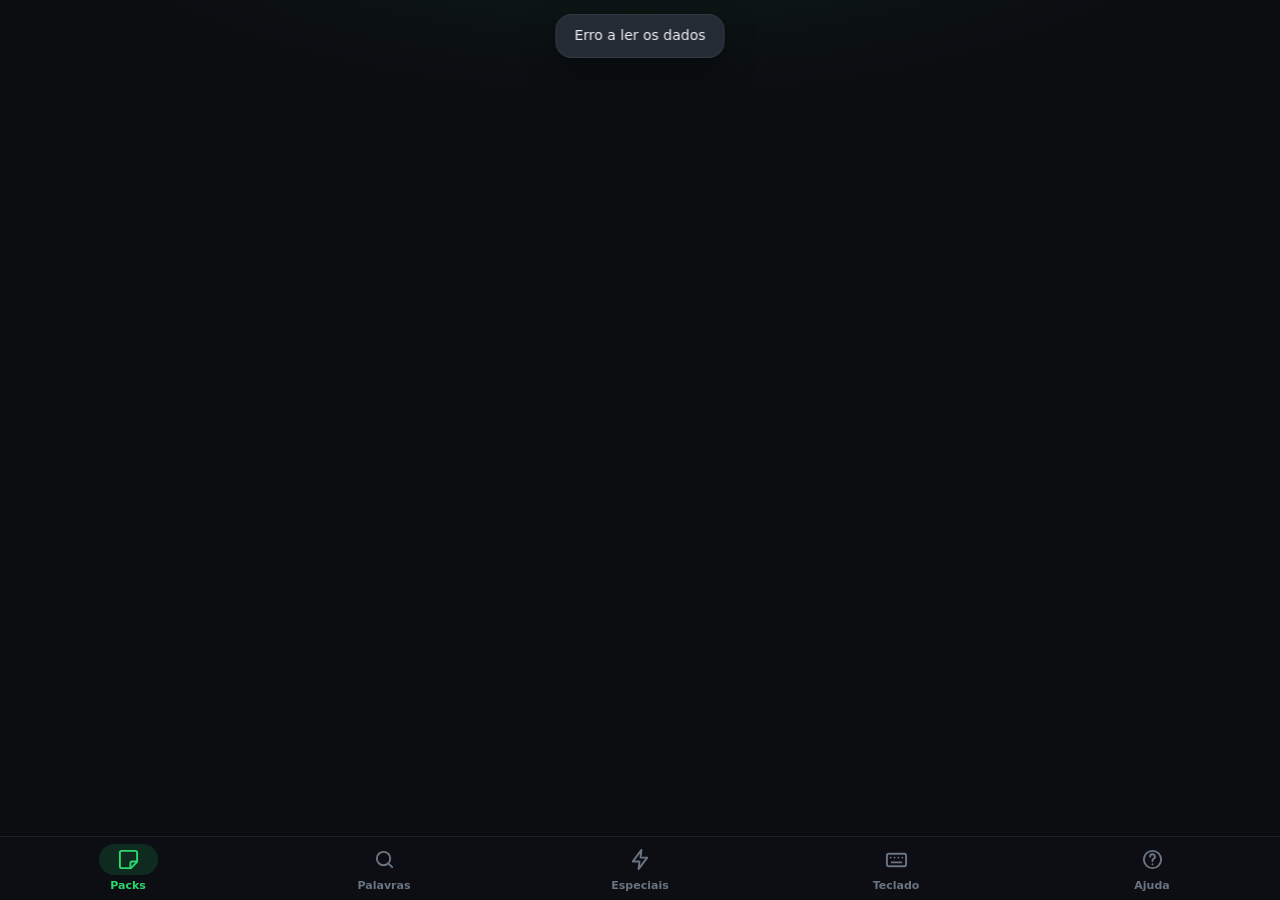
==== commit b13da1cc: "StickTag 4.7: sugestões sem buracos, emojis que aprendem e treino rápido - Formas da mesma palavra (" ====
--- a/assets/www/index.html
+++ b/assets/www/index.html
@@ -18,6 +18,11 @@
   </nav>
 </div>
 <script src="match.js"></script>
+<script src="lex.js"></script>
+<script src="frases.js"></script>
+<script src="conversa.js"></script>
+<script src="calao.js"></script>
+<script src="suggest.js"></script>
 <script src="ocr.js"></script>
 <script src="app.js"></script>
 </body>
--- a/assets/www/style.css
+++ b/assets/www/style.css
@@ -429,3 +429,100 @@
 .selbar{overflow-x:auto;scrollbar-width:none}
 .selbar::-webkit-scrollbar{display:none}
 .selbar .btn{flex:none}
+
+/* progresso e listas grandes */
+.busy .b{min-width:260px;max-width:320px}
+.busy .t{font-weight:700;margin-top:12px}
+.busy .pb{height:8px;border-radius:4px;background:var(--card2);overflow:hidden;margin:14px 0 6px}
+.busy .pf{height:100%;width:0;background:var(--grad);border-radius:4px;transition:width .25s ease}
+.busy .pn{font-size:12.5px;color:var(--muted);min-height:16px}
+.busy .ph{font-size:11.5px;color:var(--dim);margin-top:6px}
+.loading{display:flex;flex-direction:column;align-items:center;gap:10px;padding:60px 20px;text-align:center;color:var(--muted)}
+.loading .spin{margin:0}
+.more{grid-column:1/-1;text-align:center;color:var(--dim);font-size:12px;padding:16px}
+
+/* o "fade" das páginas mexia com transform, e um transform num pai faz os botões fixos (Novo pack, barra de seleção)
+   ficarem presos à página durante a animação — por isso saltavam. Agora a entrada é só com opacidade. */
+.view{animation:viewin .18s ease}
+@keyframes viewin{from{opacity:0}to{opacity:1}}
+
+.lchip{display:inline-flex;align-items:center;gap:6px;height:32px;padding:0 12px;border-radius:16px;background:var(--greenSoft);color:var(--green);font-weight:600;font-size:13.5px;margin:0 6px 6px 0}
+.lchip .ld{font-size:8px;letter-spacing:1px;opacity:.75}
+
+/* ---------- sugestões inteligentes (4.2) ---------- */
+.sugbox{margin-top:10px}
+.sugbox:empty{display:none}
+.sugh{display:flex;align-items:center;justify-content:space-between;gap:8px;margin:2px 0 6px;font-size:12px;font-weight:700;letter-spacing:.06em;text-transform:uppercase;color:var(--muted)}
+.sugh .btn{text-transform:none;letter-spacing:0;height:28px}
+.sugl{display:flex;flex-wrap:wrap;gap:6px;margin-bottom:6px}
+.schip{display:inline-flex;align-items:center;gap:6px;height:30px;padding:0 11px;border-radius:15px;border:1px dashed rgba(92,168,255,.45);color:var(--blue);background:transparent;font-size:13.5px;font-weight:600;transition:transform .12s,background .12s}
+.schip:active{transform:scale(.94);background:rgba(92,168,255,.15)}
+.schip.comp{border-style:solid;background:rgba(92,168,255,.12)}
+.schip.mine{border-color:rgba(37,211,102,.5);color:var(--green)}
+.schip.mine i{width:6px;height:6px;border-radius:50%;background:var(--green)}
+.schip.more{border-style:solid;border-color:var(--line);color:var(--muted)}
+.sugn{font-size:12px;margin-top:2px}
+.aibtn{margin-top:8px;background:linear-gradient(135deg,rgba(124,58,237,.25),rgba(37,211,102,.2));border:1px solid rgba(124,58,237,.4);color:var(--text);font-weight:700}
+.aibtn:disabled{opacity:.85}
+.why{margin:12px 0 4px;padding:12px 12px 10px;border-radius:16px;background:linear-gradient(160deg,rgba(124,58,237,.14),rgba(37,211,102,.08));border:1px solid rgba(124,58,237,.3);animation:viewin .25s ease}
+.why .wh{display:flex;align-items:center;justify-content:space-between;margin-bottom:6px}
+.why .iconbtn.sm{width:30px;height:30px}
+.why .iconbtn.sm svg{width:16px;height:16px}
+.why .wr{display:flex;gap:10px;align-items:flex-start;padding:6px 0;border-top:1px solid var(--line);font-size:13.5px;line-height:1.35;color:var(--muted)}
+.why .wr:first-of-type{border-top:0}
+.why .wr .emo{font-size:26px;line-height:1;flex:none}
+.why .wa{font-size:12px;font-weight:700;color:var(--muted);margin:8px 0 6px;text-transform:uppercase;letter-spacing:.06em}
+.why .wl{display:flex;gap:8px;overflow-x:auto;padding-bottom:4px;scrollbar-width:none}
+.why .walt{flex:none;width:96px;display:flex;flex-direction:column;align-items:center;gap:4px;padding:8px 6px;border-radius:12px;background:var(--card);border:1px solid var(--line)}
+.why .walt .emo{font-size:26px;line-height:1}
+.why .walt small{font-size:10.5px;line-height:1.25;color:var(--muted);text-align:center;display:-webkit-box;-webkit-line-clamp:3;-webkit-box-orient:vertical;overflow:hidden}
+.why .walt:active{transform:scale(.95)}
+.schip.ph{border-color:rgba(255,184,77,.5);color:var(--amber);font-weight:600}
+.schip.ph.comp{background:rgba(255,184,77,.12);border-style:solid}
+.schip.ph.mine{border-color:rgba(37,211,102,.5);color:var(--green)}
+.pk-grid button.mine{box-shadow:inset 0 0 0 1.5px rgba(92,168,255,.4)}
+/* ---------- ensinar os emojis (4.6) ---------- */
+.teachbox:empty,.cx-teach:empty{display:none}
+.teach{margin:10px 0 2px;padding:12px;border-radius:16px;background:rgba(92,168,255,.07);border:1px solid rgba(92,168,255,.25)}
+.teach .th{display:flex;flex-direction:column;gap:2px;margin-bottom:8px}
+.teach .th span{font-size:12px;color:var(--muted)}
+.teach .tr{display:flex;gap:10px;align-items:flex-start;padding:8px 0;border-top:1px solid var(--line)}
+.teach .tr:first-of-type{border-top:0}
+.teach .tr .emo{font-size:26px;line-height:30px;flex:none}
+.teach .tr.on .emo{filter:drop-shadow(0 0 6px rgba(92,168,255,.6))}
+.teach .tc{display:flex;flex-wrap:wrap;gap:6px}
+.tchip{height:30px;padding:0 11px;border-radius:15px;font-size:13px;font-weight:600;border:1px solid rgba(92,168,255,.45);color:var(--blue);background:rgba(92,168,255,.1)}
+.tchip.texto{border-color:rgba(255,184,77,.6);color:var(--amber);background:rgba(255,184,77,.12)}
+.tchip.aprendi{border-color:rgba(37,211,102,.5);color:var(--green);background:var(--greenSoft)}
+.tchip.idea{border-style:dashed;background:transparent}
+.tchip.tog{border-color:var(--line);color:var(--muted);background:transparent}
+.tchip:active{transform:scale(.94)}
+.teach .tel{font-size:13px;color:var(--muted);margin-top:8px;display:flex;align-items:center;gap:8px;flex-wrap:wrap}
+.teach .tadd{display:inline-flex;align-items:center;gap:6px;height:32px;padding:0 12px;border-radius:16px;background:var(--card);border:1px solid var(--line);color:var(--text);font-weight:600;font-size:13px}
+.teach .tadd .emo{font-size:20px}
+.teach .tread{font-size:12.5px;color:var(--muted);margin-top:6px;animation:pulse 1.4s ease-in-out infinite}
+@keyframes pulse{50%{opacity:.45}}
+/* ---------- treino rápido (4.7) ---------- */
+.trainer .tr-top{display:flex;justify-content:space-between;font-size:13px;color:var(--muted);font-weight:600}
+.trainer .tr-bar{height:6px;border-radius:3px;background:var(--line);margin:6px 0 12px;overflow:hidden}
+.trainer .tr-bar i{display:block;height:100%;background:var(--grad,var(--green));border-radius:3px;transition:width .3s}
+.trainer .tr-img{display:grid;place-items:center;margin-bottom:10px}
+.trainer .tr-img img{width:min(190px,48vw);height:min(190px,48vw);object-fit:contain;border-radius:16px;background:repeating-conic-gradient(#232832 0 25%,#1c2028 0 50%) 0 0/20px 20px}
+.trainer .tr-load{text-align:center;color:var(--muted);padding:24px 0;animation:pulse 1.4s ease-in-out infinite}
+.trainer .tr-sec{font-size:12px;font-weight:700;letter-spacing:.06em;text-transform:uppercase;color:var(--muted);margin:12px 0 6px}
+.trainer .tr-sec .muted{text-transform:none;letter-spacing:0;font-weight:500}
+.trainer .tr-emos{display:flex;gap:8px;overflow-x:auto;padding-bottom:4px;scrollbar-width:none}
+.trainer .tr-e{flex:none;width:92px;display:flex;flex-direction:column;align-items:center;gap:4px;padding:8px 6px;border-radius:14px;background:var(--card);border:1.5px solid var(--line)}
+.trainer .tr-e .emo{font-size:30px;line-height:1}
+.trainer .tr-e small{font-size:10.5px;line-height:1.25;color:var(--muted);text-align:center;display:-webkit-box;-webkit-line-clamp:3;-webkit-box-orient:vertical;overflow:hidden}
+.trainer .tr-e.on{border-color:var(--green);background:var(--greenSoft)}
+.schip.sel{background:rgba(92,168,255,.25);border-style:solid;color:var(--text)}
+.schip.ph.sel{background:rgba(255,184,77,.25);color:var(--text)}
+.schip.tt{border-color:rgba(124,58,237,.5);color:#c4b5fd}
+.schip.tt.sel{background:rgba(124,58,237,.3);border-style:solid;color:var(--text)}
+.trainer .tr-add{margin-top:8px}
+.trainer .tr-acts{display:flex;flex-direction:column;gap:8px;margin-top:16px}
+.trainer .tr-acts .row .btn{flex:1}
+.trainer .tr-end{text-align:center;padding:30px 10px}
+.trainer .tr-end .big{font-size:60px}
+.lchip.weak{opacity:.6}
